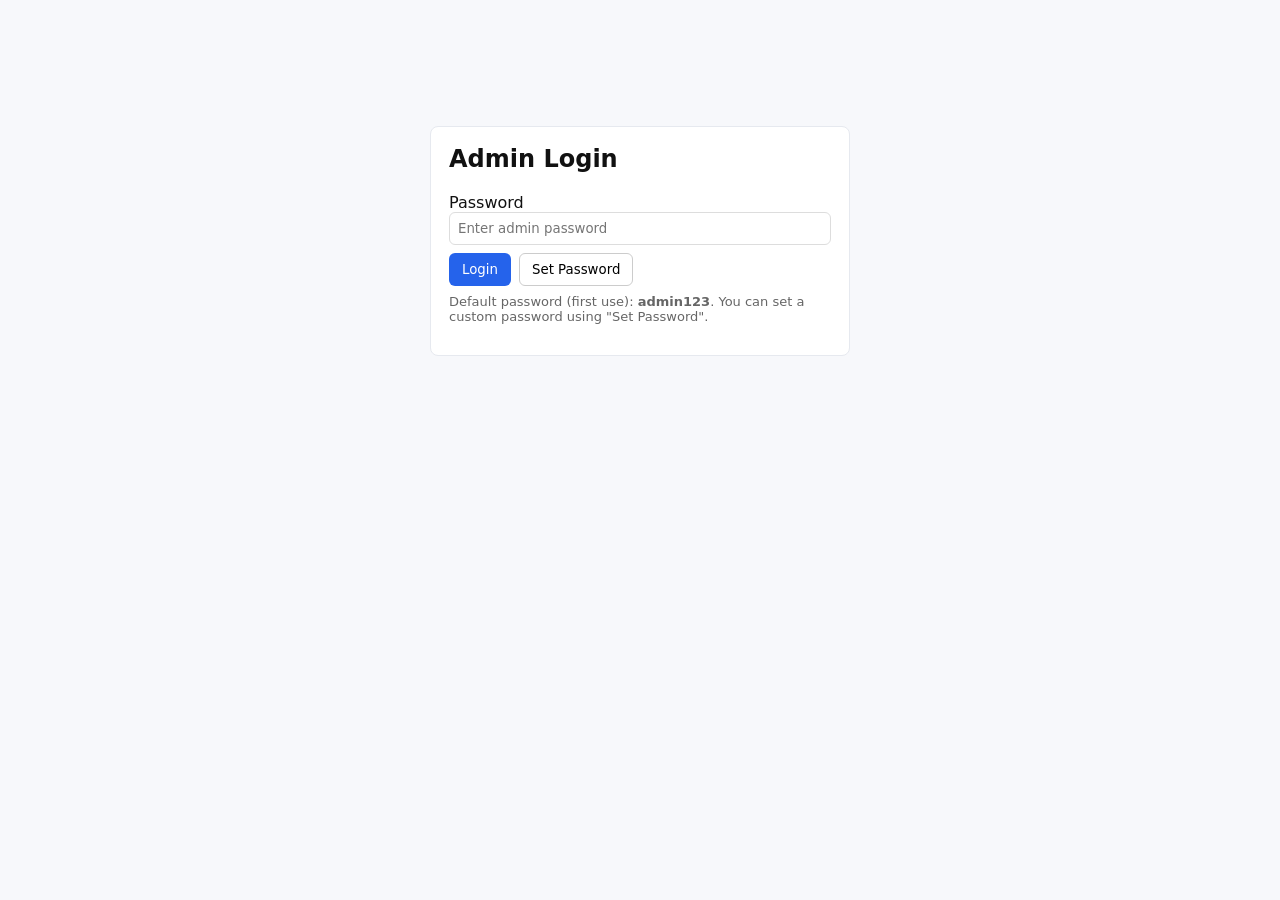
==== admin-login.html @ aafe3b8f "Initial commit — add quiz and admin dashboard" ====
<!doctype html>
<html lang="en">
  <head>
    <meta charset="utf-8" />
    <meta name="viewport" content="width=device-width,initial-scale=1" />
    <title>Admin Login</title>
    <link rel="stylesheet" href="admin.css" />
    <style>
      .login-card{max-width:420px;margin:80px auto;padding:18px;background:#fff;border-radius:8px;border:1px solid #e6e9ef}
      .login-card h2{margin-top:0}
      .field{margin:8px 0}
      .field input{width:100%;padding:8px;border:1px solid #ddd;border-radius:6px}
      .hint{font-size:13px;color:#666;margin-top:8px}
    </style>
  </head>
  <body>
    <main class="admin-container">
      <div class="login-card">
        <h2>Admin Login</h2>
        <form id="loginForm">
          <div class="field">
            <label>Password</label>
            <input id="password" type="password" placeholder="Enter admin password" required />
          </div>
          <div style="display:flex;gap:8px;margin-top:8px;">
            <button type="submit" class="btn primary">Login</button>
            <button id="setupBtn" type="button" class="btn">Set Password</button>
          </div>
        </form>
        <p class="hint">Default password (first use): <strong>admin123</strong>. You can set a custom password using "Set Password".</p>
      </div>
    </main>
    <script src="admin-login.js"></script>
  </body>
</html>
---- admin.css ----
:root{--bg:#f7f8fb;--card:#fff;--muted:#666;--primary:#2563eb;--danger:#dc2626}
*{box-sizing:border-box;font-family:system-ui,-apple-system,Segoe UI,Roboto,'Helvetica Neue',Arial}
body{margin:0;background:var(--bg);color:#111}
.admin-container{max-width:900px;margin:28px auto;padding:18px}
header h1{margin:0;font-size:20px}
.muted{color:var(--muted);font-size:13px}
.controls{display:flex;gap:8px;align-items:center;margin:12px 0}
.controls input{flex:1;padding:8px;border:1px solid #ddd;border-radius:6px}
.btn{padding:8px 12px;border-radius:6px;border:1px solid #ccc;background:#fff;cursor:pointer}
.btn.primary{background:var(--primary);color:#fff;border-color:transparent}
.btn.danger{background:var(--danger);color:#fff;border-color:transparent}
.list{display:flex;flex-direction:column;gap:10px;margin-top:12px}
.item{background:var(--card);border:1px solid #e6e9ef;padding:12px;border-radius:8px}
.row{display:flex;justify-content:space-between;align-items:center}
.meta .name{font-weight:600}
.details{margin-top:8px;font-size:14px}
.details.hidden{display:none}
.item-actions{margin-top:8px;display:flex;gap:8px}
.time{font-size:12px}
.email{font-size:13px}
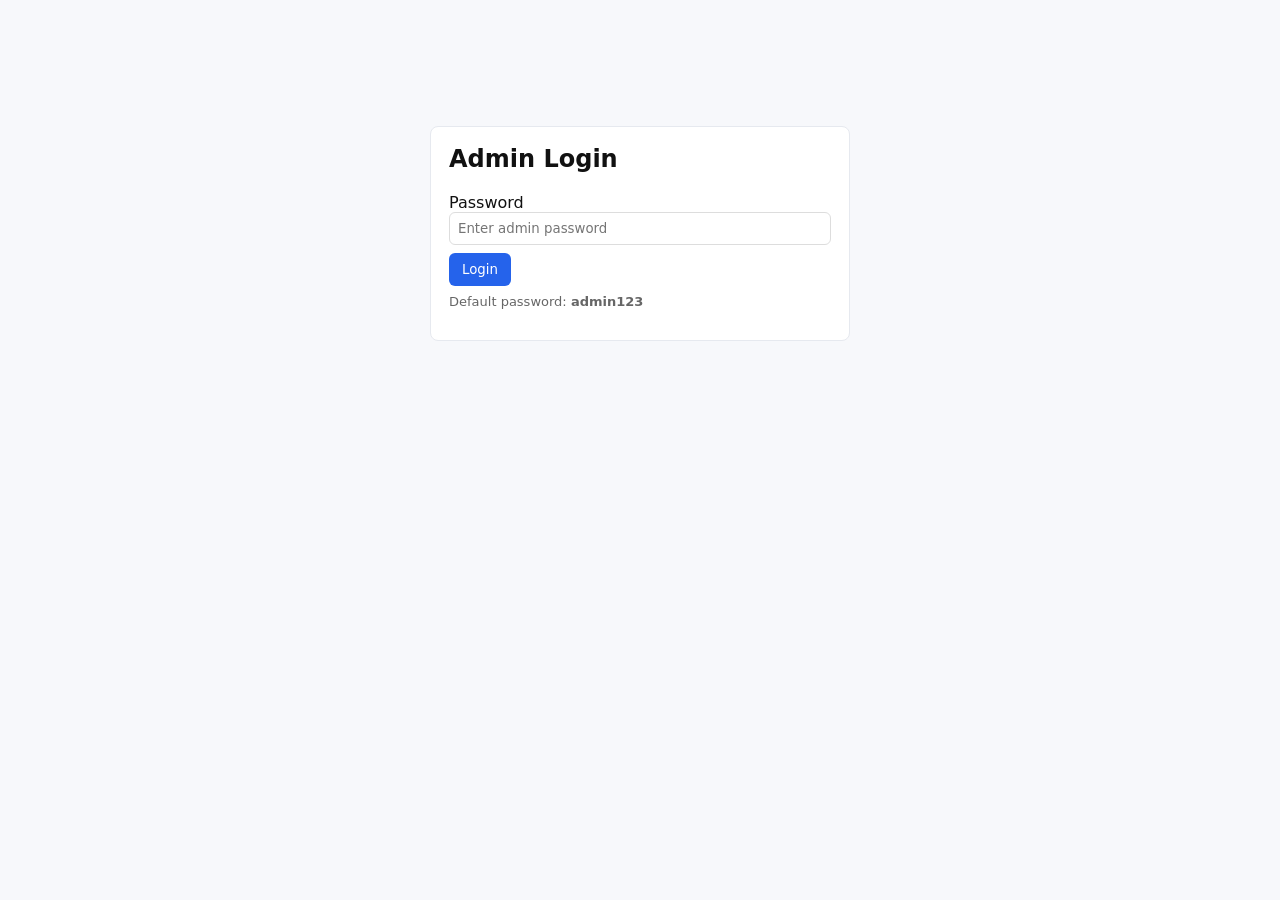
==== commit 966f5cd6: "Remove Set Password button from admin login" ====
--- a/admin-login.html
+++ b/admin-login.html
@@ -24,10 +24,9 @@
           </div>
           <div style="display:flex;gap:8px;margin-top:8px;">
             <button type="submit" class="btn primary">Login</button>
-            <button id="setupBtn" type="button" class="btn">Set Password</button>
           </div>
         </form>
-        <p class="hint">Default password (first use): <strong>admin123</strong>. You can set a custom password using "Set Password".</p>
+        <p class="hint">Default password: <strong>admin123</strong></p>
       </div>
     </main>
     <script src="admin-login.js"></script>
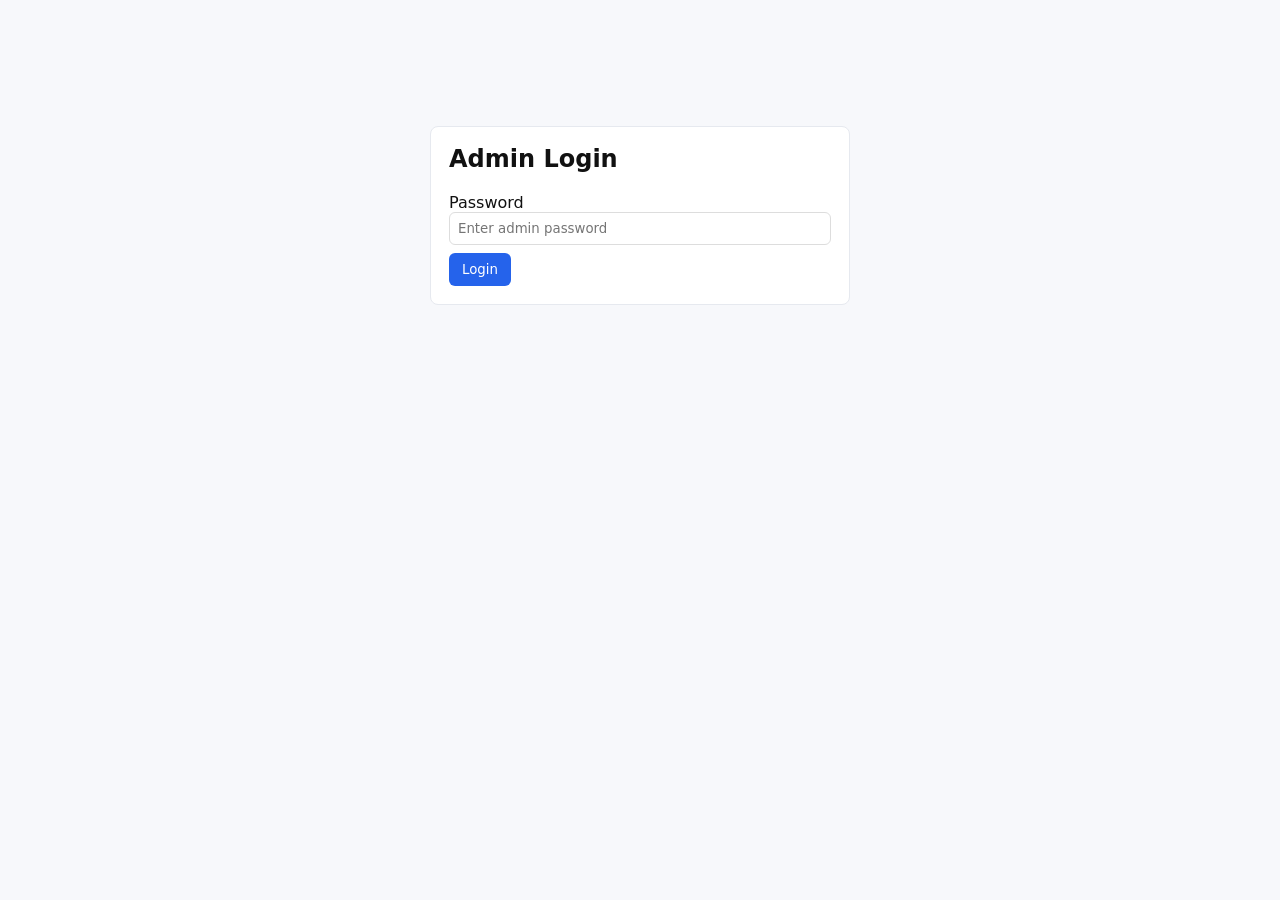
==== commit 8171122a: "Remove default password hint and update password to dmcounslor@26" ====
--- a/admin-login.html
+++ b/admin-login.html
@@ -26,7 +26,6 @@
             <button type="submit" class="btn primary">Login</button>
           </div>
         </form>
-        <p class="hint">Default password: <strong>admin123</strong></p>
       </div>
     </main>
     <script src="admin-login.js"></script>
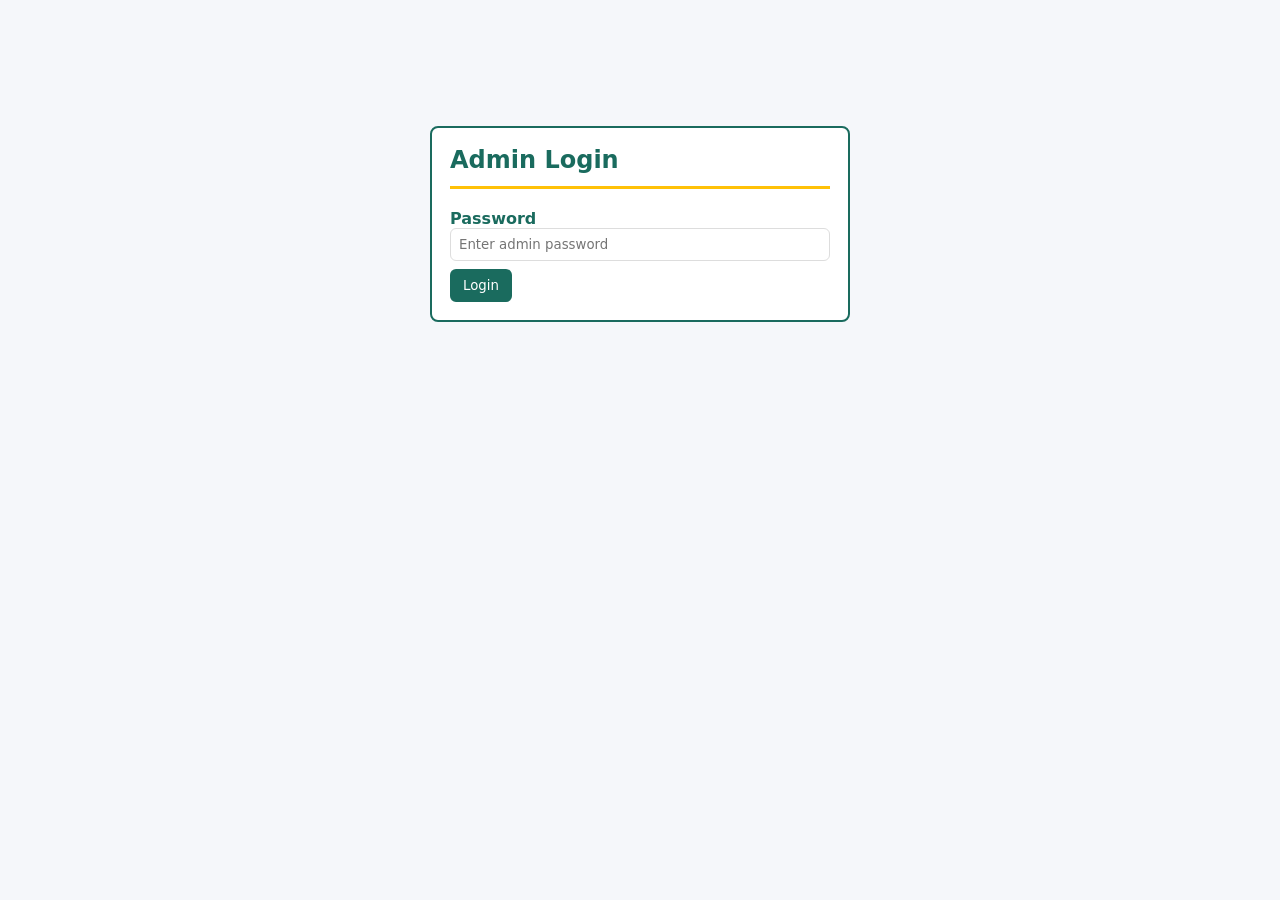
==== commit 8bf8da87: "Update colors to match Dizital Mantras brand theme - Dark Teal and Gold" ====
--- a/admin-login.html
+++ b/admin-login.html
@@ -6,9 +6,10 @@
     <title>Admin Login</title>
     <link rel="stylesheet" href="admin.css" />
     <style>
-      .login-card{max-width:420px;margin:80px auto;padding:18px;background:#fff;border-radius:8px;border:1px solid #e6e9ef}
-      .login-card h2{margin-top:0}
+      .login-card{max-width:420px;margin:80px auto;padding:18px;background:#fff;border-radius:8px;border:2px solid #1A6B5E}
+      .login-card h2{margin-top:0;color:#1A6B5E;border-bottom:3px solid #FFC107;padding-bottom:12px}
       .field{margin:8px 0}
+      .field label{color:#1A6B5E;font-weight:600}
       .field input{width:100%;padding:8px;border:1px solid #ddd;border-radius:6px}
       .hint{font-size:13px;color:#666;margin-top:8px}
     </style>
--- a/admin.css
+++ b/admin.css
@@ -1,8 +1,8 @@
-:root{--bg:#f7f8fb;--card:#fff;--muted:#666;--primary:#2563eb;--danger:#dc2626}
+:root{--bg:#f5f7fa;--card:#fff;--muted:#666;--primary:#1A6B5E;--accent:#FFC107;--danger:#dc2626}
 *{box-sizing:border-box;font-family:system-ui,-apple-system,Segoe UI,Roboto,'Helvetica Neue',Arial}
 body{margin:0;background:var(--bg);color:#111}
 .admin-container{max-width:900px;margin:28px auto;padding:18px}
-header h1{margin:0;font-size:20px}
+header h1{margin:0;font-size:20px;color:var(--primary)}
 .muted{color:var(--muted);font-size:13px}
 .controls{display:flex;gap:8px;align-items:center;margin:12px 0}
 .controls input{flex:1;padding:8px;border:1px solid #ddd;border-radius:6px}
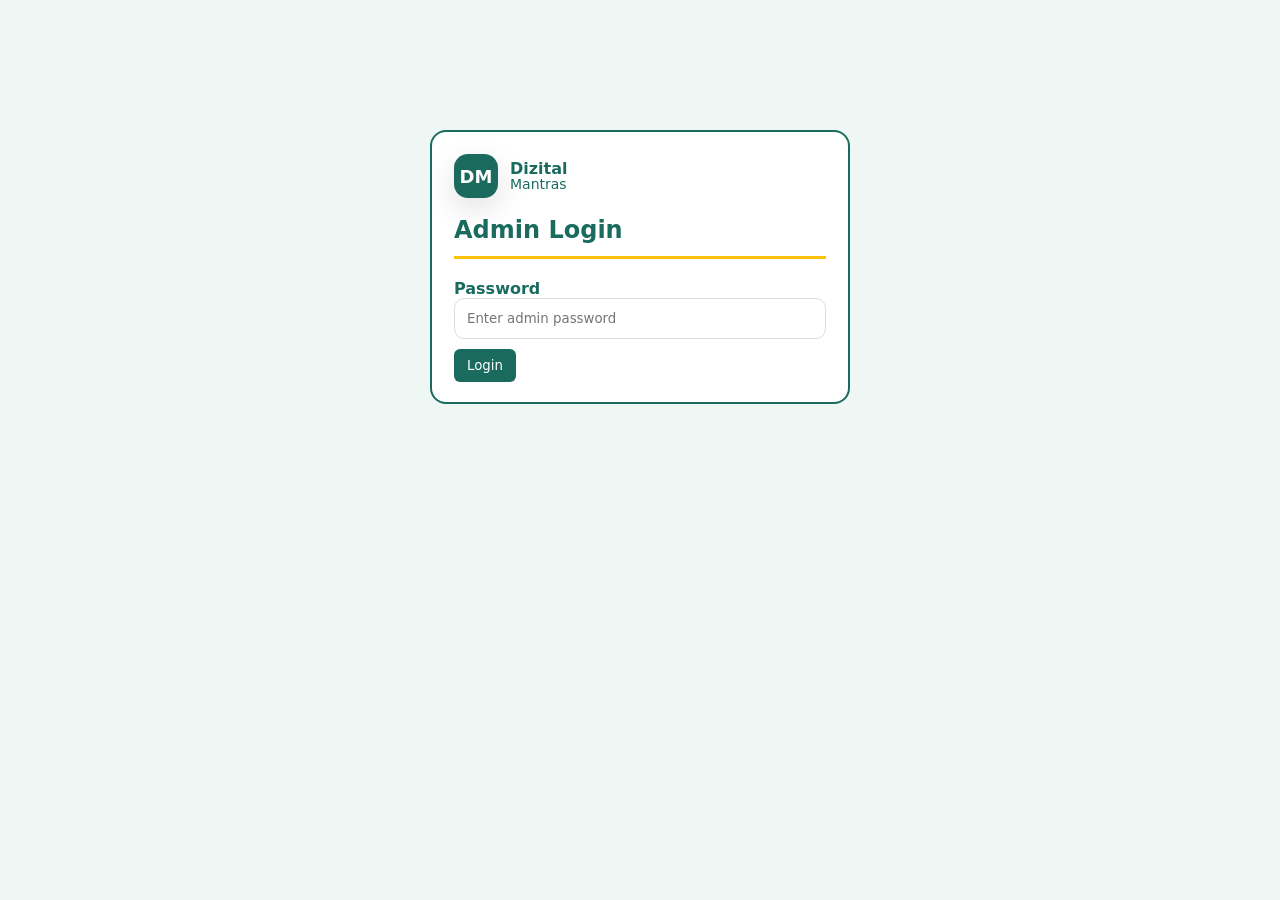
==== commit f44de348: "Add Dizital Mantras logo and updated colored theme across site" ====
--- a/admin-login.html
+++ b/admin-login.html
@@ -6,17 +6,25 @@
     <title>Admin Login</title>
     <link rel="stylesheet" href="admin.css" />
     <style>
-      .login-card{max-width:420px;margin:80px auto;padding:18px;background:#fff;border-radius:8px;border:2px solid #1A6B5E}
+      .login-card{max-width:420px;margin:80px auto;padding:22px 22px 20px;background:#fff;border-radius:16px;border:2px solid #1A6B5E}
       .login-card h2{margin-top:0;color:#1A6B5E;border-bottom:3px solid #FFC107;padding-bottom:12px}
-      .field{margin:8px 0}
+      .field{margin:10px 0}
       .field label{color:#1A6B5E;font-weight:600}
-      .field input{width:100%;padding:8px;border:1px solid #ddd;border-radius:6px}
+      .field input{width:100%;padding:12px;border:1px solid #ddd;border-radius:10px}
       .hint{font-size:13px;color:#666;margin-top:8px}
+      .brand-logo{display:flex;align-items:center;gap:12px;margin-bottom:18px}
+      .logo-mark{width:44px;height:44px;border-radius:14px;background:#1A6B5E;color:#fff;display:grid;place-items:center;font-weight:800;font-size:18px;box-shadow:0 10px 30px rgba(0,0,0,0.12)}
+      .logo-text{font-size:14px;line-height:1.1;color:#1A6B5E}
+      .logo-text strong{display:block;font-size:16px}
     </style>
   </head>
   <body>
     <main class="admin-container">
       <div class="login-card">
+        <div class="brand-logo">
+          <div class="logo-mark">DM</div>
+          <div class="logo-text"><strong>Dizital</strong> Mantras</div>
+        </div>
         <h2>Admin Login</h2>
         <form id="loginForm">
           <div class="field">
--- a/admin.css
+++ b/admin.css
@@ -1,8 +1,12 @@
-:root{--bg:#f5f7fa;--card:#fff;--muted:#666;--primary:#1A6B5E;--accent:#FFC107;--danger:#dc2626}
-*{box-sizing:border-box;font-family:system-ui,-apple-system,Segoe UI,Roboto,'Helvetica Neue',Arial}
+:root{--bg:#eef7f4;--card:#ffffff;--muted:#55606a;--primary:#1A6B5E;--accent:#FFC107;--accent-dark:#e0a800;--danger:#dc2626}
+*{box-sizing:border-box;font-family:Inter,system-ui,Segoe UI,Roboto,Arial,sans-serif}
 body{margin:0;background:var(--bg);color:#111}
-.admin-container{max-width:900px;margin:28px auto;padding:18px}
-header h1{margin:0;font-size:20px;color:var(--primary)}
+.admin-container{max-width:960px;margin:28px auto;padding:22px}
+header h1{margin:0;font-size:24px;color:var(--primary)}
+.brand-logo{display:flex;align-items:center;gap:12px;margin-bottom:16px}
+.logo-mark{width:50px;height:50px;border-radius:14px;background:#ffffff;color:var(--primary);display:grid;place-items:center;font-weight:800;font-size:18px;box-shadow:0 10px 24px rgba(0,0,0,0.12)}
+.logo-text{font-size:15px;line-height:1.1;color:#111}
+.logo-text strong{display:block;font-size:16px;color:var(--primary)}
 .muted{color:var(--muted);font-size:13px}
 .controls{display:flex;gap:8px;align-items:center;margin:12px 0}
 .controls input{flex:1;padding:8px;border:1px solid #ddd;border-radius:6px}
